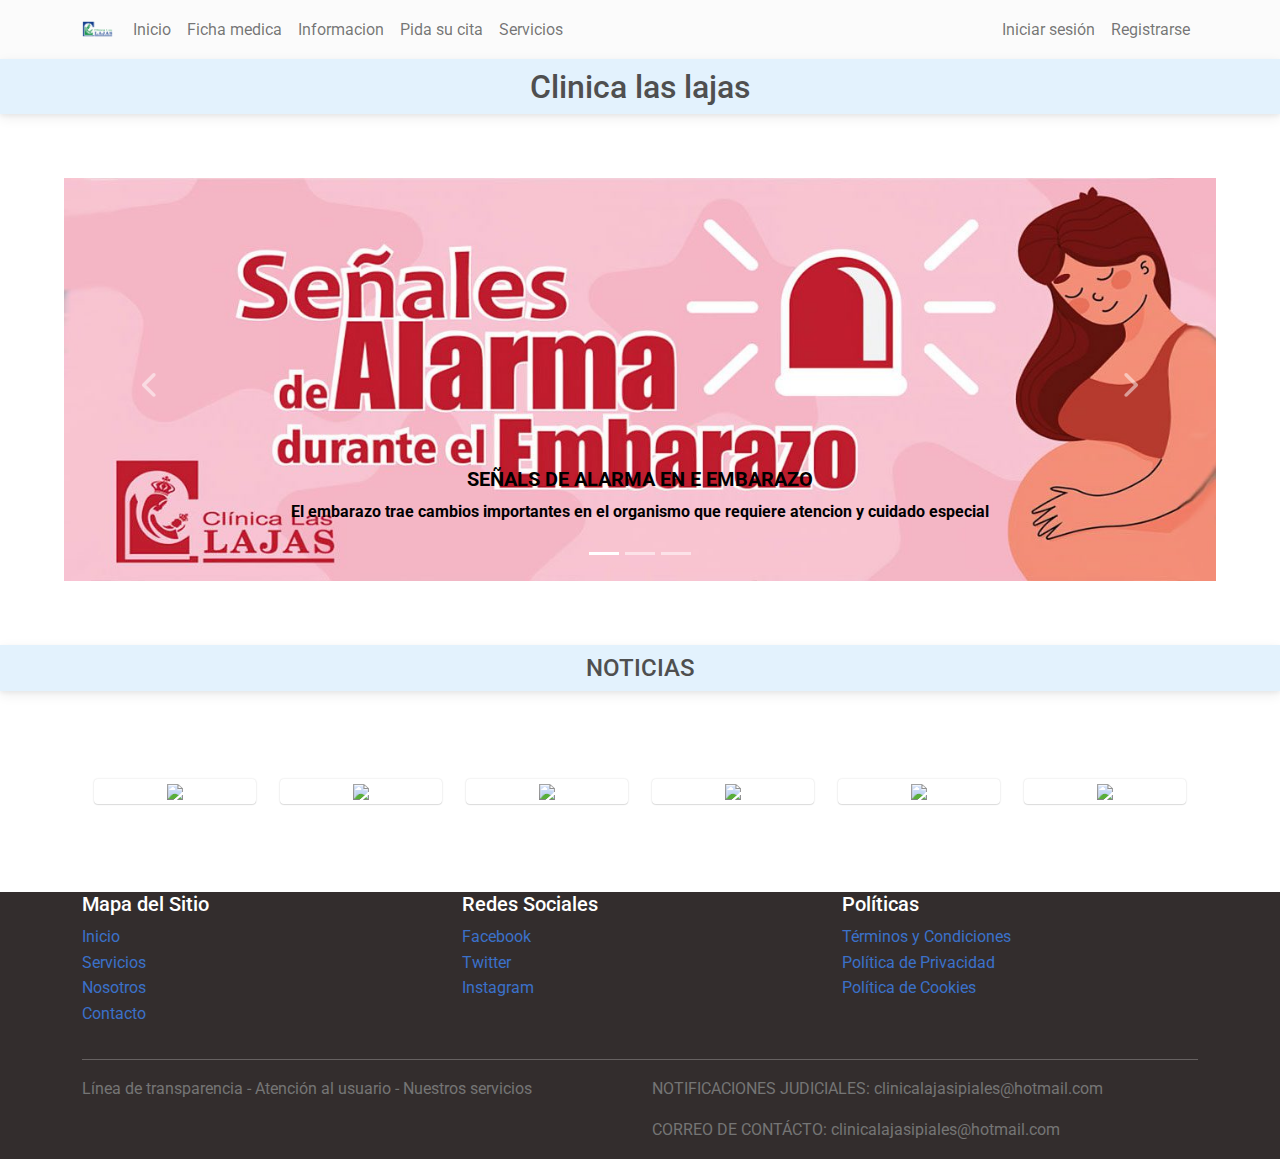
==== index.html @ b84c0767 "version 1.0" ====
<!DOCTYPE html>
<html lang="en">
  <head>
    <meta charset="UTF-8" />
    <meta name="viewport" content="width=device-width, initial-scale=1, shrink-to-fit=no" />
    <meta http-equiv="x-ua-compatible" content="ie=edge" />
    <title>Material Design for Bootstrap</title>
    <link rel="stylesheet" type="text/css" href="staly.css">
    <!-- MDB icon -->
    <link rel="icon" href="img/mdb-favicon.ico" type="image/x-icon" />
    <!-- Font Awesome -->
    <link
      rel="stylesheet"
      href="https://cdnjs.cloudflare.com/ajax/libs/font-awesome/6.0.0/css/all.min.css"
    />
    <!-- Google Fonts Roboto -->
    <link
      rel="stylesheet"
      href="https://fonts.googleapis.com/css2?family=Roboto:wght@300;400;500;700;900&display=swap"
    />
    <!-- MDB -->
    <link rel="stylesheet" href="css/mdb.min.css" />
  </head>

  
  <body>
    <!-- Navbar -->
    <nav class="navbar navbar-expand-lg navbar-light bg-light">
      <!-- Container wrapper -->
      <div class="container">
        <!-- Navbar brand -->
        <a class="navbar-brand me-2" >
          <img
            src="img/logo.ico"
            height="16"
            alt="MDB Logo"
            loading="lazy"
            style="margin-top: -1px;"
          />
        </a>

        <!-- Toggle button -->
        <button
          class="navbar-toggler"
          type="button"
          data-mdb-toggle="collapse"
          data-mdb-target="#navbarButtonsExample"
          aria-controls="navbarButtonsExample"
          aria-expanded="false"
          aria-label="Toggle navigation"
        >
          <i class="fas fa-bars"></i>
        </button>

        <!-- Collapsible wrapper -->
        <div class="collapse navbar-collapse" id="navbarButtonsExample">
          <!-- Left links -->
          <ul class="navbar-nav me-auto mb-2 mb-lg-0">
            <li class="nav-item">
              <a class="nav-link" href="index.html">Inicio</a>
            </li>
          </ul>
          <div class="collapse navbar-collapse" id="navbarButtonsExample">
            <!-- Left links -->
            <ul class="navbar-nav me-auto mb-2 mb-lg-0">
              <li class="nav-item">
                <a class="nav-link" href="ficha.html">Ficha medica</a>
              </li>
            </ul>

            <div class="collapse navbar-collapse" id="navbarButtonsExample">
              <!-- Left links -->
              <ul class="navbar-nav me-auto mb-2 mb-lg-0">
                <li class="nav-item">
                  <a class="nav-link" href="info.html">Informacion</a>
                </li>
              </ul>

              <div class="collapse navbar-collapse" id="navbarButtonsExample">
                <!-- Left links -->
                <ul class="navbar-nav me-auto mb-2 mb-lg-0">
                  <li class="nav-item">
                    <a class="nav-link" href="cita.html">Pida su cita</a>
                  </li>
                </ul>

                <div class="collapse navbar-collapse" id="navbarButtonsExample">
                  <!-- Left links -->
                  <ul class="navbar-nav me-auto mb-2 mb-lg-0">
                    <li class="nav-item">
                      <a class="nav-link" href="servicio.html">Servicios</a>
                    </li>
                  </ul>
          <!-- Left links -->

          <div class="d-flex align-items-center">
            <ul class="navbar-nav me-auto mb-2 mb-lg-0">
              <li class="nav-item">
                <a class="nav-link" href="sesion.html">Iniciar sesión</a>
              </li>
            </ul>
          <ul class="navbar-nav me-auto mb-2 mb-lg-0">
              <li class="nav-item">
                <a class="nav-link" href="registro.html">Registrarse</a>
              </li>
          </ul>
          </div>
        </div>
        <!-- Collapsible wrapper -->
      </div>
      <!-- Container wrapper -->
    </nav>
    <!-- Navbar -->
    <nav class="navbar navbar-light" style="background-color: #e3f2fd;">
     <h2 style="margin: auto;"> Clinica las lajas  <span class="badge badge-primary"></span></h2>
    </nav>
    

    <!-- Carousel wrapper -->
<div  style="margin: 5%;" id="carouselBasicExample" class="carousel slide carousel-fade" data-mdb-ride="carousel">
  <!-- Indicators -->
  <div class="carousel-indicators">
    <button
      type="button"
      data-mdb-target="#carouselBasicExample"
      data-mdb-slide-to="0"
      class="active"
      aria-current="true"
      aria-label="Slide 1"
    ></button>
    <button
      type="button"
      data-mdb-target="#carouselBasicExample"
      data-mdb-slide-to="1"
      aria-label="Slide 2"
    ></button>
    <button
      type="button"
      data-mdb-target="#carouselBasicExample"
      data-mdb-slide-to="2"
      aria-label="Slide 3"
    ></button>
  </div>

  <!-- Inner -->
  <div class="carousel-inner">
    <!-- Single item -->
    <div class="carousel-item active">
      <img src="img/embarazo.jpg" class="d-block w-100" alt="Sunset Over the City"/>
      <div class="carousel-caption d-none d-md-block">
        <h5 class="negro">SEÑALS DE ALARMA EN E EMBARAZO</h5>
        <p class="negro">El embarazo trae cambios importantes en el organismo que requiere atencion y cuidado especial</p>
      </div>
    </div>

    <!-- Single item -->
    <div class="carousel-item">
      <img src="img/manos.png" class="d-block w-100" alt="Canyon at Nigh"/>
      <div class="carousel-caption d-none d-md-block">
        <h5 class="negro">MANOS LIMPIAS</h5>
        <p class="negro">Recuerda la importancia de labarte las manos </p>
      </div>
    </div>

    <!-- Single item -->
    <div class="carousel-item">
      <img src="img/seguridad.png" class="d-block w-100" alt="Cliff Above a Stormy Sea"/>
      <div class="carousel-caption d-none d-md-block">
        <h5 class="negro">SEGURIDAD Y SALUD EN EL TRABAJO</h5>
      </div>
    </div>
  </div>
  <!-- Inner -->

  <!-- Controls -->
  <button class="carousel-control-prev" type="button" data-mdb-target="#carouselBasicExample" data-mdb-slide="prev">
    <span class="carousel-control-prev-icon" aria-hidden="true"></span>
    <span class="visually-hidden">Previous</span>
  </button>
  <button class="carousel-control-next" type="button" data-mdb-target="#carouselBasicExample" data-mdb-slide="next">
    <span class="carousel-control-next-icon" aria-hidden="true"></span>
    <span class="visually-hidden">Next</span>
  </button>
</div>
<!-- Carousel wrapper -->
<nav class="navbar navbar-light" style="background-color: #e3f2fd;">
    <h4 style="margin: auto;"> NOTICIAS <span class="badge badge-primary"></span></h4>
</nav>

<footer style="margin: 5%;" class="text-center text-white" style="background-color: #caced1;">
  <!-- Grid container -->
  <div class="container p-4">
    <!-- Section: Images -->
    <section class="">
      <div class="row">
        <div class="col-lg-2 col-md-12 mb-4 mb-md-0">
          <div
            class="bg-image hover-overlay ripple shadow-1-strong rounded"
            data-ripple-color="light"
          >
            <img
              src="https://sp-ao.shortpixel.ai/client/to_webp,q_glossy,ret_img/https://www.clinicalaslajas.com/wp-content/uploads/elementor/thumbs/SIMULACRO-01-pyontbuo21n74di20tmd2uf8hbpvhli4om19tknh6g.png"
              class="w-100"
            />
            <a href="#!">
              <div
                class="mask"
                style="background-color: rgba(251, 251, 251, 0.2);"
              ></div>
            </a>
          </div>
        </div>
        <div class="col-lg-2 col-md-12 mb-4 mb-md-0">
          <div
            class="bg-image hover-overlay ripple shadow-1-strong rounded"
            data-ripple-color="light"
          >
            <img
              src="https://sp-ao.shortpixel.ai/client/to_webp,q_glossy,ret_img/https://www.clinicalaslajas.com/wp-content/uploads/elementor/thumbs/WhatsApp-Image-2023-05-09-at-18.01.57-q6kbhqei889hoecq29jhsm73v7jef80xgob3g07pvc.jpeg"
              class="w-100"
            />
            <a href="#!">
              <div
                class="mask"
                style="background-color: rgba(251, 251, 251, 0.2);"
              ></div>
            </a>
          </div>
        </div>
        <div class="col-lg-2 col-md-12 mb-4 mb-md-0">
          <div
            class="bg-image hover-overlay ripple shadow-1-strong rounded"
            data-ripple-color="light"
          >
            <img
              src="https://sp-ao.shortpixel.ai/client/to_webp,q_glossy,ret_img/https://www.clinicalaslajas.com/wp-content/uploads/elementor/thumbs/lavado-de-manosaaaaa-q6651woi6t567m9jz7ogpox2hbn75x9scs6nla8fjs.png"
              class="w-100"
            />
            <a href="#!">
              <div
                class="mask"
                style="background-color: rgba(251, 251, 251, 0.2);"
              ></div>
            </a>
          </div>
        </div>
        <div class="col-lg-2 col-md-12 mb-4 mb-md-0">
          <div
            class="bg-image hover-overlay ripple shadow-1-strong rounded"
            data-ripple-color="light"
          >
            <img
              src="https://sp-ao.shortpixel.ai/client/to_webp,q_glossy,ret_img/https://www.clinicalaslajas.com/wp-content/uploads/elementor/thumbs/HEMOFILIA-1-q5i2otespbmnzk5rd225pnf710pbc9qr946g0clyns.png"
              class="w-100"
            />
            <a href="#!">
              <div
                class="mask"
                style="background-color: rgba(251, 251, 251, 0.2);"
              ></div>
            </a>
          </div>
        </div>
        <div class="col-lg-2 col-md-12 mb-4 mb-md-0">
          <div
            class="bg-image hover-overlay ripple shadow-1-strong rounded"
            data-ripple-color="light"
          >
            <img
              src="https://sp-ao.shortpixel.ai/client/to_webp,q_glossy,ret_img/https://www.clinicalaslajas.com/wp-content/uploads/elementor/thumbs/BANNER-2-q3zqvse8ksz7gr79mv85zmg85nua97s58s6326s0c8.png"
              class="w-100"
            />
            <a href="#!">
              <div
                class="mask"
                style="background-color: rgba(251, 251, 251, 0.2);"
              ></div>
            </a>
          </div>
        </div>
        <div class="col-lg-2 col-md-12 mb-4 mb-md-0">
          <div
            class="bg-image hover-overlay ripple shadow-1-strong rounded"
            data-ripple-color="light"
          >
            <img
              src="https://sp-ao.shortpixel.ai/client/to_webp,q_glossy,ret_img/https://www.clinicalaslajas.com/wp-content/uploads/elementor/thumbs/1-01-q0v2hlerlwng087feigdfu1fns2vzy17yfgavz7a9k.jpg"
              class="w-100"
            />
            <a href="#!">
              <div
                class="mask"
                style="background-color: rgba(251, 251, 251, 0.2);"
              ></div>
            </a>
          </div>
        </div>
      </div>
    </section>
    <!-- Section: Images -->
  </div>
  <!-- Grid container -->

  
</footer>


<footer class="bg-dark text-white">
  <div class="container">
    <div class="row">
      <div class="col-md-4">
        <h5>Mapa del Sitio</h5>
        <ul class="list-unstyled">
          <li><a href="#">Inicio</a></li>
          <li><a href="#">Servicios</a></li>
          <li><a href="#">Nosotros</a></li>
          <li><a href="#">Contacto</a></li>
        </ul>
      </div>
      <div class="col-md-4">
        <h5>Redes Sociales</h5>
        <ul class="list-unstyled">
          <li><a href="#">Facebook</a></li>
          <li><a href="#">Twitter</a></li>
          <li><a href="#">Instagram</a></li>
        </ul>
      </div>
      <div class="col-md-4">
        <h5>Políticas</h5>
        <ul class="list-unstyled">
          <li><a href="#">Términos y Condiciones</a></li>
          <li><a href="#">Política de Privacidad</a></li>
          <li><a href="#">Política de Cookies</a></li>
        </ul>
      </div>
    </div>
    <hr>
    <div class="row">
      <div class="col-md-6">
        <p class="text-muted">Línea de transparencia - Atención al usuario - Nuestros servicios</p>
      </div>
      <div class="col-md-6 text-right">
        <p class="text-muted">NOTIFICACIONES JUDICIALES: clinicalajasipiales@hotmail.com</p>
        <p class="text-muted">CORREO DE CONTÁCTO: clinicalajasipiales@hotmail.com</p>
      </div>
    </div>
  </div>
</footer>

<!-- Scripts de Bootstrap -->
<script src="https://code.jquery.com/jquery-3.5.1.slim.min.js"></script>
<script src="https://cdn.jsdelivr.net/npm/popper.js@1.16.0/dist/umd/popper.min.js"></script>
<script src="https://stackpath.bootstrapcdn.com/bootstrap/4.5.0/js/bootstrap.min.js"></script>



    <!-- MDB -->
    <script type="text/javascript" src="js/mdb.min.js"></script>
    <!-- Custom scripts -->
    <script type="text/javascript"></script>
  </body>
</html>
---- staly.css ----
form {
  margin: 20px auto;
  width: 80%;
  max-width: 600px;
  padding: 20px; 
  border: 1px solid #921f1f;
  border-radius: 5px;
  box-shadow: 0 0 10px #75b5e0;
  font-family: Arial, sans-serif;
  background-image: url('img/imagen.jpg');

}


.negro{
  color: black;
  font-weight: bold;
}
h2 {
  margin-top: 0;
  font-size: 24px;
  text-align: center;
}

label {
  display: block;
  margin-bottom: 10px;
  font-weight: bold;
}

input[type="text"],
input[type="number"],
input[type="email"],
input[type="file"],
textarea,
select {
  width: 100%;
  padding: 5px;
  border: 1px solid #ccc;
  border-radius: 5px;
  box-sizing: border-box;
  font-size: 16px;
  font-family: Arial, sans-serif;
  margin-bottom: 1px;
}

select option:first-child {
  color: #ccc;
}

table{
  border-collapse: collapse;
  border: 2px solid black;
  width: 100%;
}
td{
  border-collapse: collapse;
  border: 2px solid black;
}

button{
  background-color: #007bff;
  color: #fff;
  border: none;
  padding: 10px 20px;
  border-radius: 5px;
  font-size: 16px;
  cursor: pointer;
}

button[type="submit"]:hover {
  background-color: #0069d9;
}
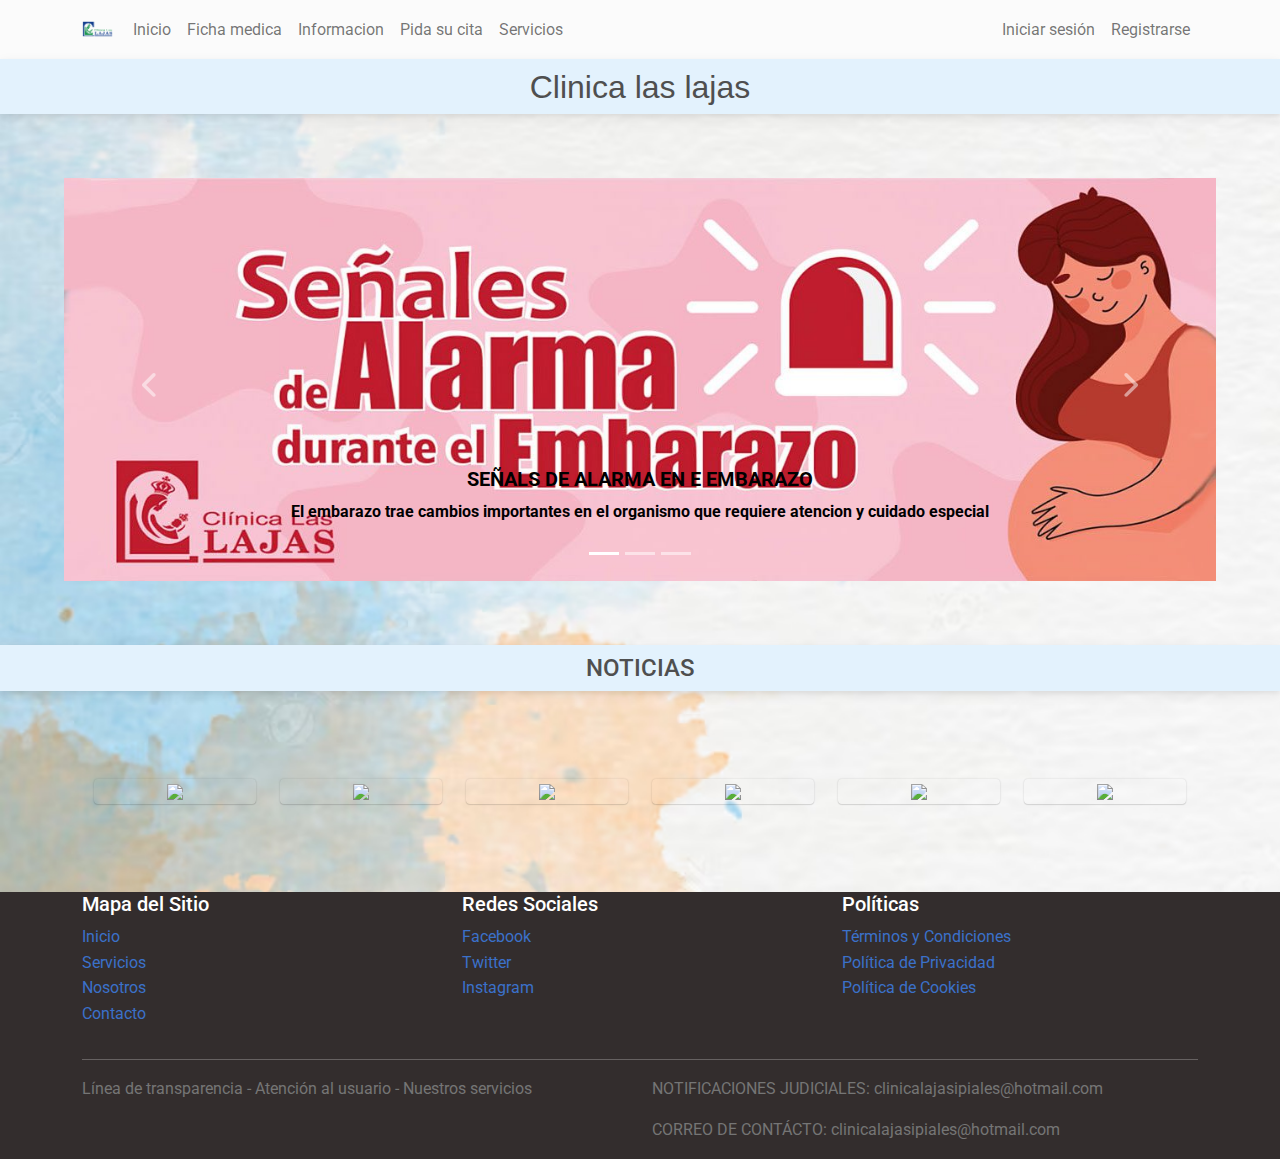
==== commit 489054cd: "version 2.0  adicion logo en pestaña" ====
--- a/index.html
+++ b/index.html
@@ -7,7 +7,7 @@
     <title>Material Design for Bootstrap</title>
     <link rel="stylesheet" type="text/css" href="staly.css">
     <!-- MDB icon -->
-    <link rel="icon" href="img/mdb-favicon.ico" type="image/x-icon" />
+    <link rel="icon" href="img/logo.ico" type="image/x-icon" />
     <!-- Font Awesome -->
     <link
       rel="stylesheet"
--- a/staly.css
+++ b/staly.css
@@ -1,4 +1,9 @@
 
+body{
+  background-image: url('img/fondo.jpg');
+  background-size: cover;
+  background-repeat: no-repeat;
+}
 
    form {
   margin: 20px auto;
@@ -22,6 +27,7 @@
   margin-top: 0;
   font-size: 24px;
   text-align: center;
+  font-family: 'Trebuchet MS', 'Lucida Sans Unicode', 'Lucida Grande', 'Lucida Sans', Arial, sans-serif;
 }
 
 label {
@@ -44,6 +50,7 @@
   font-size: 16px;
   font-family: Arial, sans-serif;
   margin-bottom: 1px;
+  font-family: 'Trebuchet MS', 'Lucida Sans Unicode', 'Lucida Grande', 'Lucida Sans', Arial, sans-serif;
 }
 
 select option:first-child {
